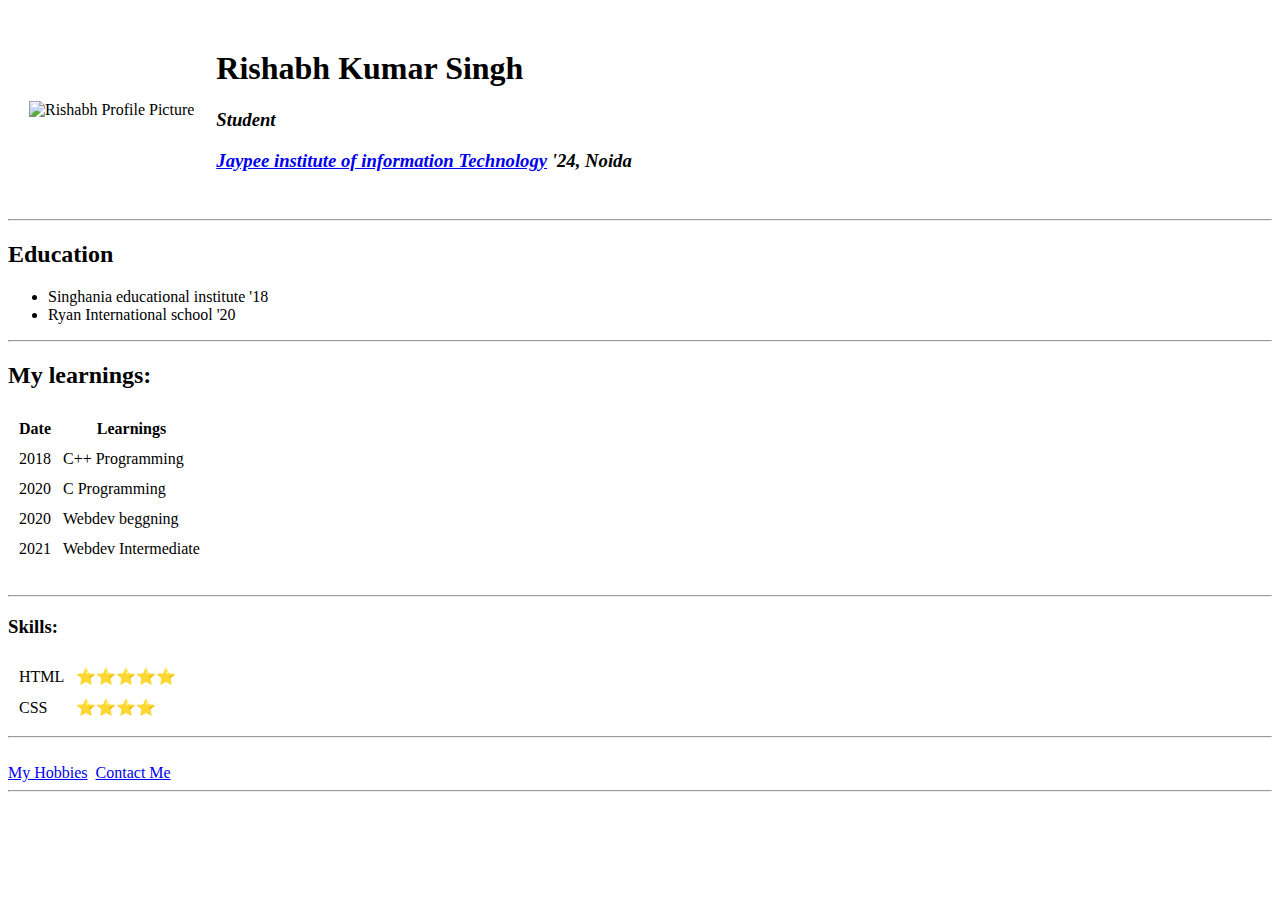
==== index.html @ e132378a "A grammatical mistake" ====
<!DOCTYPE html>
<html lang="en" dir="ltr">

<head>
  <meta charset="utf-8">
  <title>Personal site</title>
  <link rel="shortcut icon" href="Images/Rishabh.png">
</head>
<meta name="" content="">

<body>
  <table cellspacing="20">
    <tr>
      <td>
        <img src="Images/Rishabh.png" alt="Rishabh Profile Picture" height="230px" width="230px"/>
      </td>
      <td><h1>Rishabh Kumar Singh</h1>
      <h3><em>Student</em></h3>
      <h3><em><a href="http://www.jiit.ac.in/">Jaypee institute of information Technology</a> '24, Noida</em></h3></td>
    </tr>

  </table>

<hr>
<h2>Education</h2>
<ul>
  <li>Singhania educational institute '18</li>
  <li>Ryan International school '20</li>
</ul>
<hr>
<h2>My learnings:</h2>
<table cellspacing="10">
  <thead>
    <th>Date</th>
    <th>Learnings</th>
  </thead>
  <tbody>
    <tr>
      <td>2018</td>
      <td>C++ Programming</td>
    </tr>
    <tr>
      <td>2020</td>
      <td>C Programming</td>
    </tr>
    <tr>
      <td>2020</td>
      <td>Webdev beggning</td>
    </tr>
    <tr>
      <td>2021</td>
      <td>Webdev Intermediate</td>
    </tr>
  </tbody>
</table>

<br>
<hr>
<h3>Skills:</h3>
  <table cellspacing="10">
  <tr>
    <td>HTML </td>
    <td>⭐⭐⭐⭐⭐</td>
  </tr>
  <tr>
    <td>CSS </td>
    <td>⭐⭐⭐⭐</td>
  </tr>
  </table>
  <hr>
<br>
<a href="hobbies.html">My Hobbies</a>&nbsp;
<a href="Contact.html">Contact Me</a>
<hr>
</body>

</html>
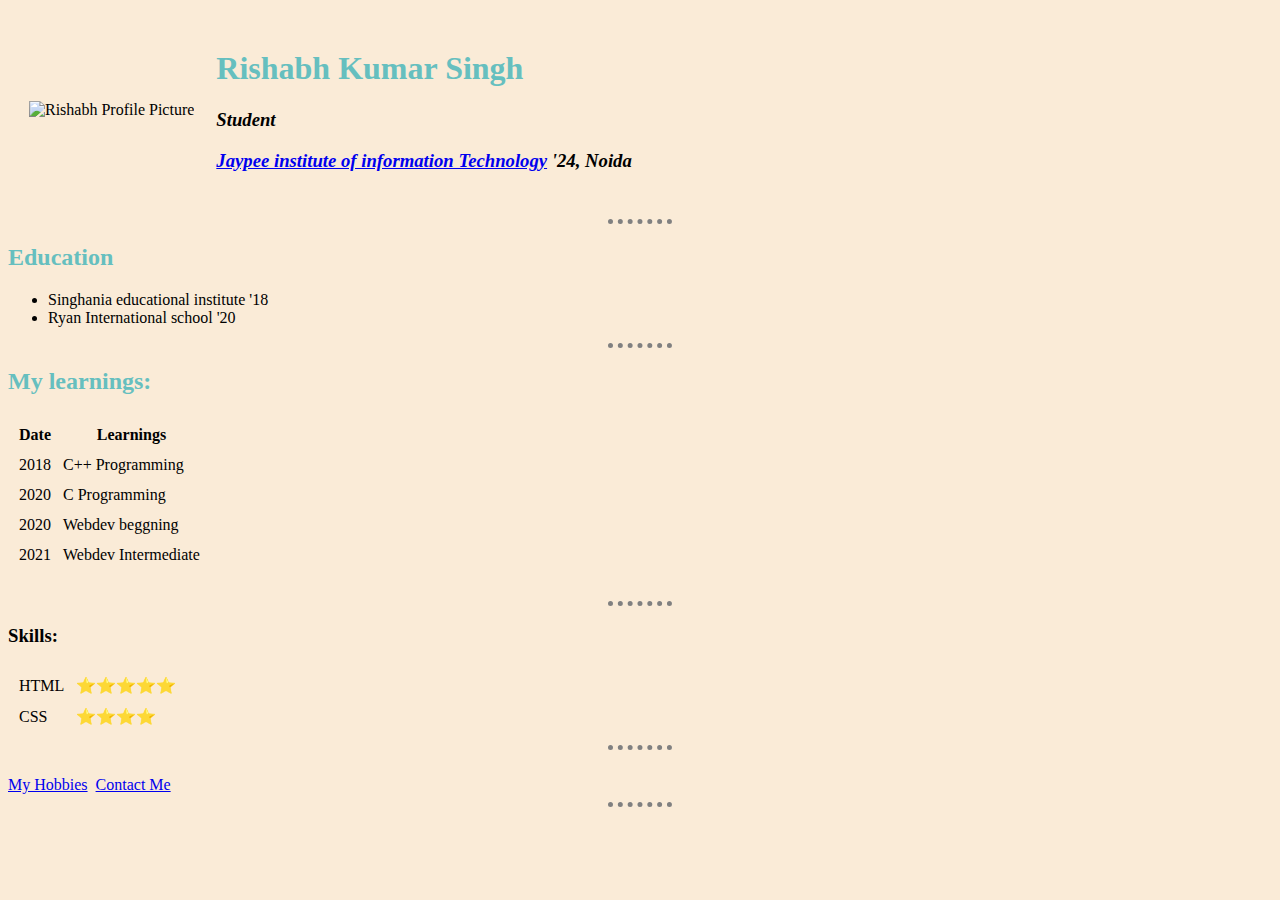
==== commit a6572c4d: "Added a link to external css file to the index" ====
--- a/index.html
+++ b/index.html
@@ -5,8 +5,8 @@
   <meta charset="utf-8">
   <title>Personal site</title>
   <link rel="shortcut icon" href="Images/Rishabh.png">
+  <link rel="stylesheet" href="css/styles.css">
 </head>
-<meta name="" content="">
 
 <body>
   <table cellspacing="20">
--- a/css/styles.css
+++ b/css/styles.css
@@ -0,0 +1,19 @@
+body{
+  background-color: antiquewhite;
+}
+
+hr{
+  background-color: inherit;
+  border-color: grey;
+  border-style: dotted none none;
+  border-width: 5px;
+  width: 5%;
+}
+
+h1{
+  color: #66BFBF;
+}
+
+h2{
+  color: #66BFBF;
+}
